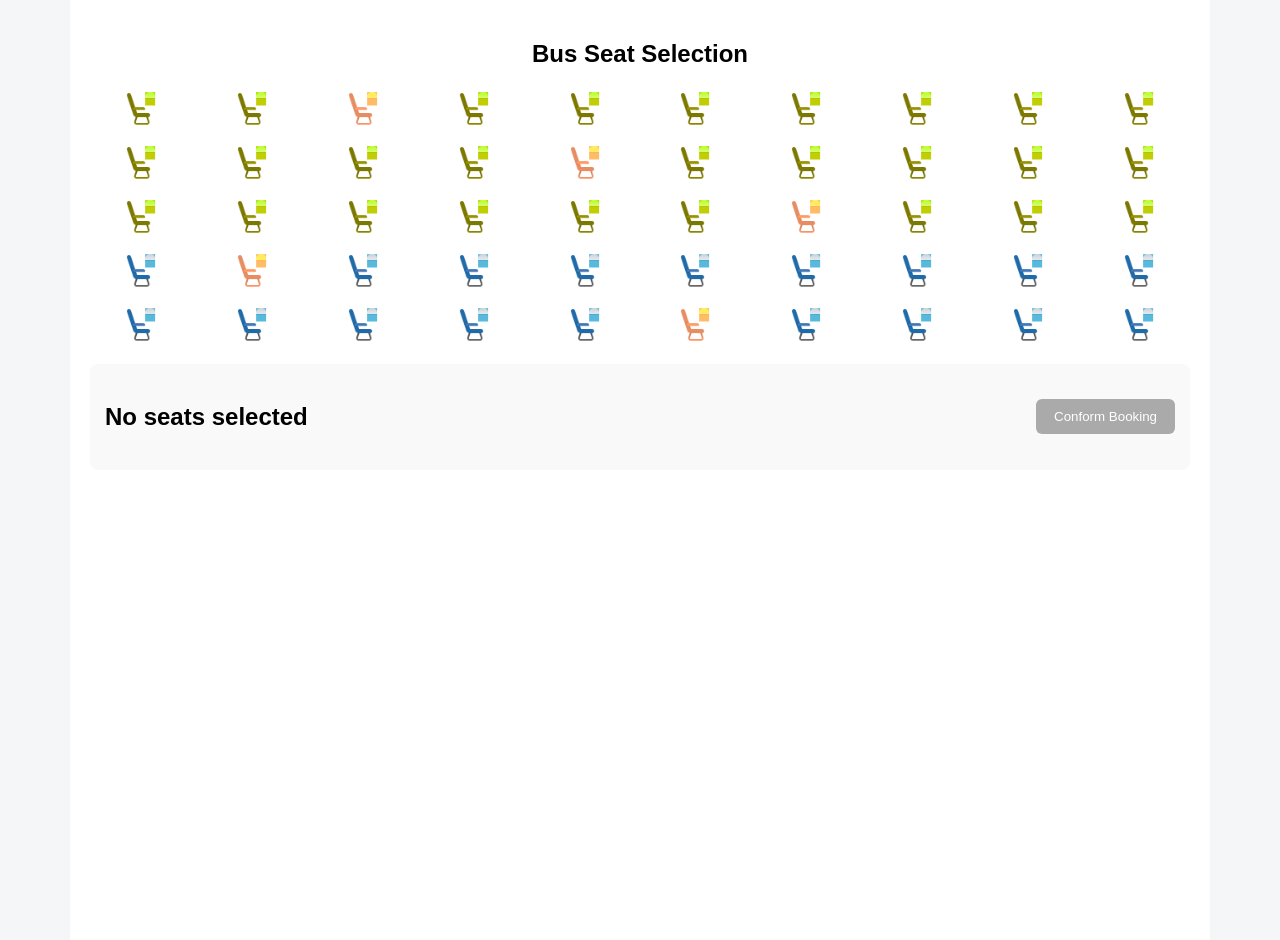
==== index.html @ 752d3439 "Rename muj.html to index.html" ====
<!DOCTYPE html>
<html lang="en">
    <head>
        <meta charset="UTF-8">
        <meta name="viewport" content="width=device-width, initial-scale=1.0" />
        <title>Seat Selector</title>
        <link rel="stylesheet" href="muj.css" />
        <head>
        <body>
            <div class="container">
                <h2>Bus Seat Selection<h2>
                    <div id="seatMap" class="seat-map"></div>
                    <div id="areaMap" class="area-map"></div>
                    <div class="summary">
                        <p id="summaryTet">No seats selected</p>
                        <button id="confirmBtn" disabled>Conform Booking</button>
                    </div>
            </div>
            <script src=muj.js></script>
        </body>
 </html>
---- muj.css ----
body {
  margin: 0;
  font-family: Arial, sans-serif;
  background: #f4f6f8;
}

.container {
  max-width: 1100px;
  margin: auto;
  padding: 20px;
  background: #fff;
  min-height: 100vh;
}

h2 {
  text-align: center;
}

/* DESKTOP SEAT MAP */
.seat-map {
  display: flex;
  flex-direction: column;
  gap: 14px;
  margin-top: 20px;
}

.row {
  display: grid;
  grid-template-columns: repeat(10, 1fr);
  gap: 8px;
  justify-items: center;
}

.seat {
  width: 40px;
  height: 40px;
  cursor: pointer;
}

.seat img {
  width: 100%;
  height: 100%;
  filter: grayscale(100%);
}

/* AREA COLORS */
.seat.gold img {
  filter: sepia(1) saturate(4) hue-rotate(20deg);
}

.seat.silver img {
  filter: grayscale(0.3);
}

/* STATES */
.seat.selected img {
  filter: sepia(1) saturate(6) hue-rotate(90deg);
}

.seat.booked img {
  filter: sepia(1) saturate(6) hue-rotate(-20deg);
  opacity: 0.7;
}

.seat.booked {
  cursor: not-allowed;
}

/* MOBILE AREA MAP */
.area-map {
  display: none;
  margin-top: 20px;
}

.area {
  display: flex;
  align-items: center;
  gap: 15px;
  padding: 16px;
  border-radius: 8px;
  background: #e0e0e0;
  margin-bottom: 12px;
  cursor: pointer;
}

.area img {
  width: 40px;
  height: 40px;
}

/* SUMMARY */
.summary {
  margin-top: 20px;
  padding: 15px;
  background: #f9f9f9;
  border-radius: 8px;
  display: flex;
  justify-content: space-between;
  align-items: center;
}

button {
  padding: 10px 18px;
  border: none;
  background: #2196f3;
  color: #fff;
  border-radius: 6px;
  cursor: pointer;
}

button:disabled {
  background: #aaa;
  cursor: not-allowed;
}

/* RESPONSIVE */
@media (max-width: 768px) {
  .seat-map {
    display: none;
  }

  .area-map {
    display: block;
  }
}
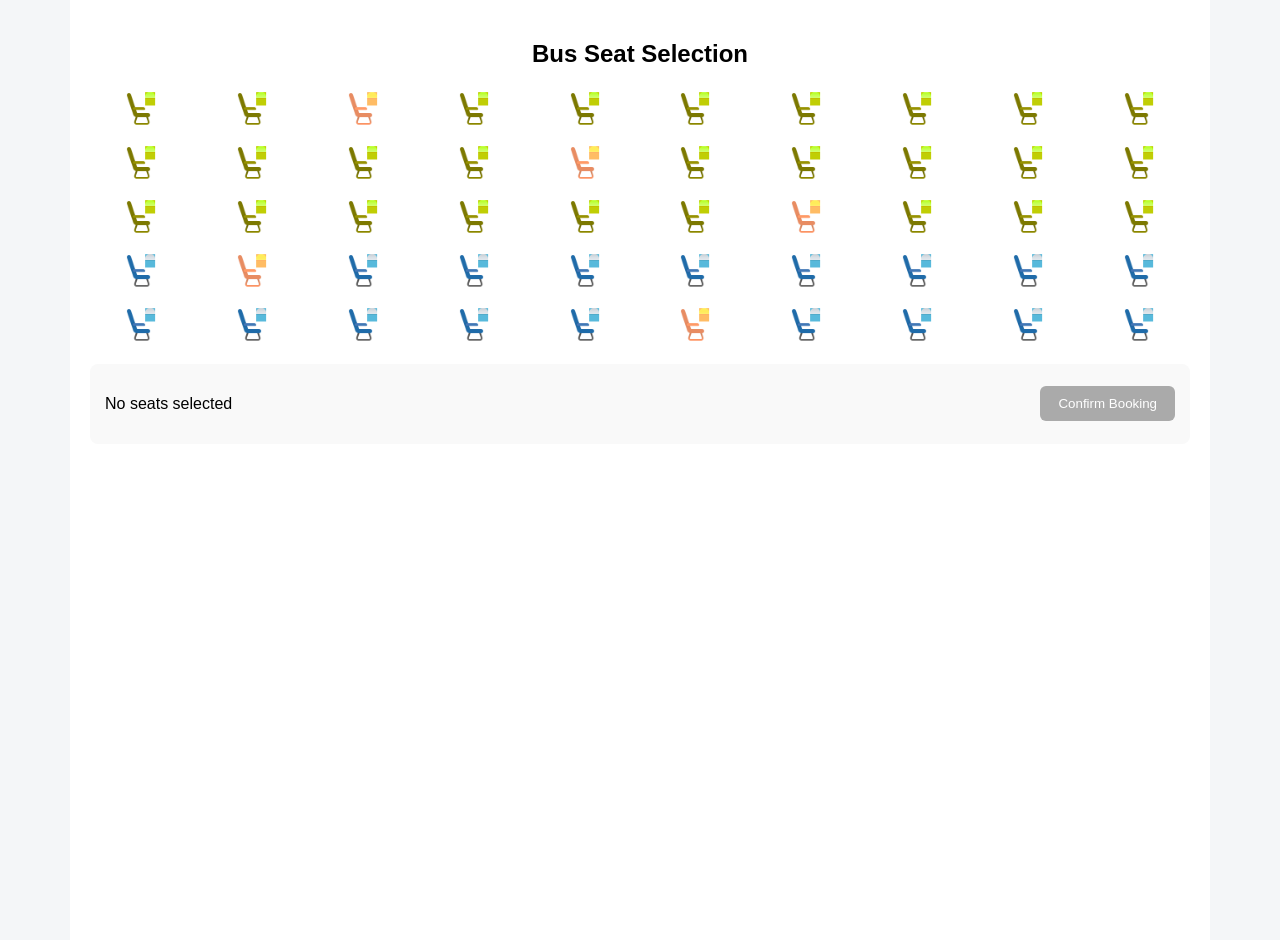
==== commit bd43fe16: "Update index.html" ====
--- a/index.html
+++ b/index.html
@@ -1,23 +1,25 @@
 <!DOCTYPE html>
 <html lang="en">
-    <head>
-        <meta charset="UTF-8">
-        <meta name="viewport" content="width=device-width, initial-scale=1.0" />
-        <title>Seat Selector</title>
-        <link rel="stylesheet" href="muj.css" />
-        <head>
-        <body>
-            <div class="container">
-                <h2>Bus Seat Selection<h2>
-                    <div id="seatMap" class="seat-map"></div>
-                    <div id="areaMap" class="area-map"></div>
-                    <div class="summary">
-                        <p id="summaryTet">No seats selected</p>
-                        <button id="confirmBtn" disabled>Conform Booking</button>
-                    </div>
-            </div>
-            <script src=muj.js></script>
-        </body>
- </html>
+<head>
+  <meta charset="UTF-8" />
+  <meta name="viewport" content="width=device-width, initial-scale=1.0" />
+  <title>Seat Selector</title>
+  <link rel="stylesheet" href="index.css" />
+</head>
 
+<body>
+  <div class="container">
+    <h2>Bus Seat Selection</h2>
 
+    <div id="seatMap" class="seat-map"></div>
+    <div id="areaMap" class="area-map"></div>
+
+    <div class="summary">
+      <p id="summaryText">No seats selected</p>
+      <button id="confirmBtn" disabled>Confirm Booking</button>
+    </div>
+  </div>
+
+  <script src="index.js"></script>
+</body>
+</html>
--- a/index.css
+++ b/index.css
@@ -0,0 +1,118 @@
+body {
+  margin: 0;
+  font-family: Arial, sans-serif;
+  background: #f4f6f8;
+}
+
+.container {
+  max-width: 1100px;
+  margin: auto;
+  padding: 20px;
+  background: #fff;
+  min-height: 100vh;
+}
+
+h2 {
+  text-align: center;
+}
+
+.seat-map {
+  display: flex;
+  flex-direction: column;
+  gap: 14px;
+  margin-top: 20px; /* was 20p */
+}
+
+.row {
+  display: grid;
+  grid-template-columns: repeat(10, 1fr);
+  gap: 8px;
+  justify-items: center;
+}
+
+.seat {
+  width: 40px;
+  height: 40px;
+  cursor: pointer;
+}
+
+.seat img {
+  width: 100%;
+  height: 100%;
+  filter: grayscale(100%);
+}
+
+.seat.gold img {
+  filter: sepia(1) saturate(4) hue-rotate(20deg);
+}
+
+.seat.silver img {
+  filter: grayscale(0.3);
+}
+
+.seat.selected img {
+  filter: sepia(1) saturate(6) hue-rotate(90deg);
+}
+
+.seat.booked img {
+  filter: sepia(1) saturate(6) hue-rotate(-20deg);
+  opacity: 0.7;
+}
+
+.seat.booked {
+  cursor: not-allowed;
+}
+
+.area-map {
+  display: none;
+  margin-top: 20px;
+}
+
+.area {
+  display: flex;
+  align-items: center;
+  gap: 15px;
+  padding: 16px;
+  border-radius: 8px;
+  background: #e0e0e0;
+  margin-bottom: 12px;
+  cursor: pointer;
+}
+
+.area img {
+  width: 40px;
+  height: 40px;
+}
+
+.summary {
+  margin-top: 20px;
+  padding: 15px;
+  background: #f9f9f9;
+  border-radius: 8px;
+  display: flex;
+  justify-content: space-between;
+  align-items: center;
+}
+
+button {
+  padding: 10px 18px;
+  border: none;
+  background: #2196f3;
+  color: #fff;
+  border-radius: 6px;
+  cursor: pointer;
+}
+
+button:disabled {
+  background: #aaa;
+  cursor: not-allowed;
+}
+
+@media (max-width: 768px) { /* was 768p */
+  .seat-map {
+    display: none;
+  }
+  .area-map {
+    display: block;
+  }
+}
